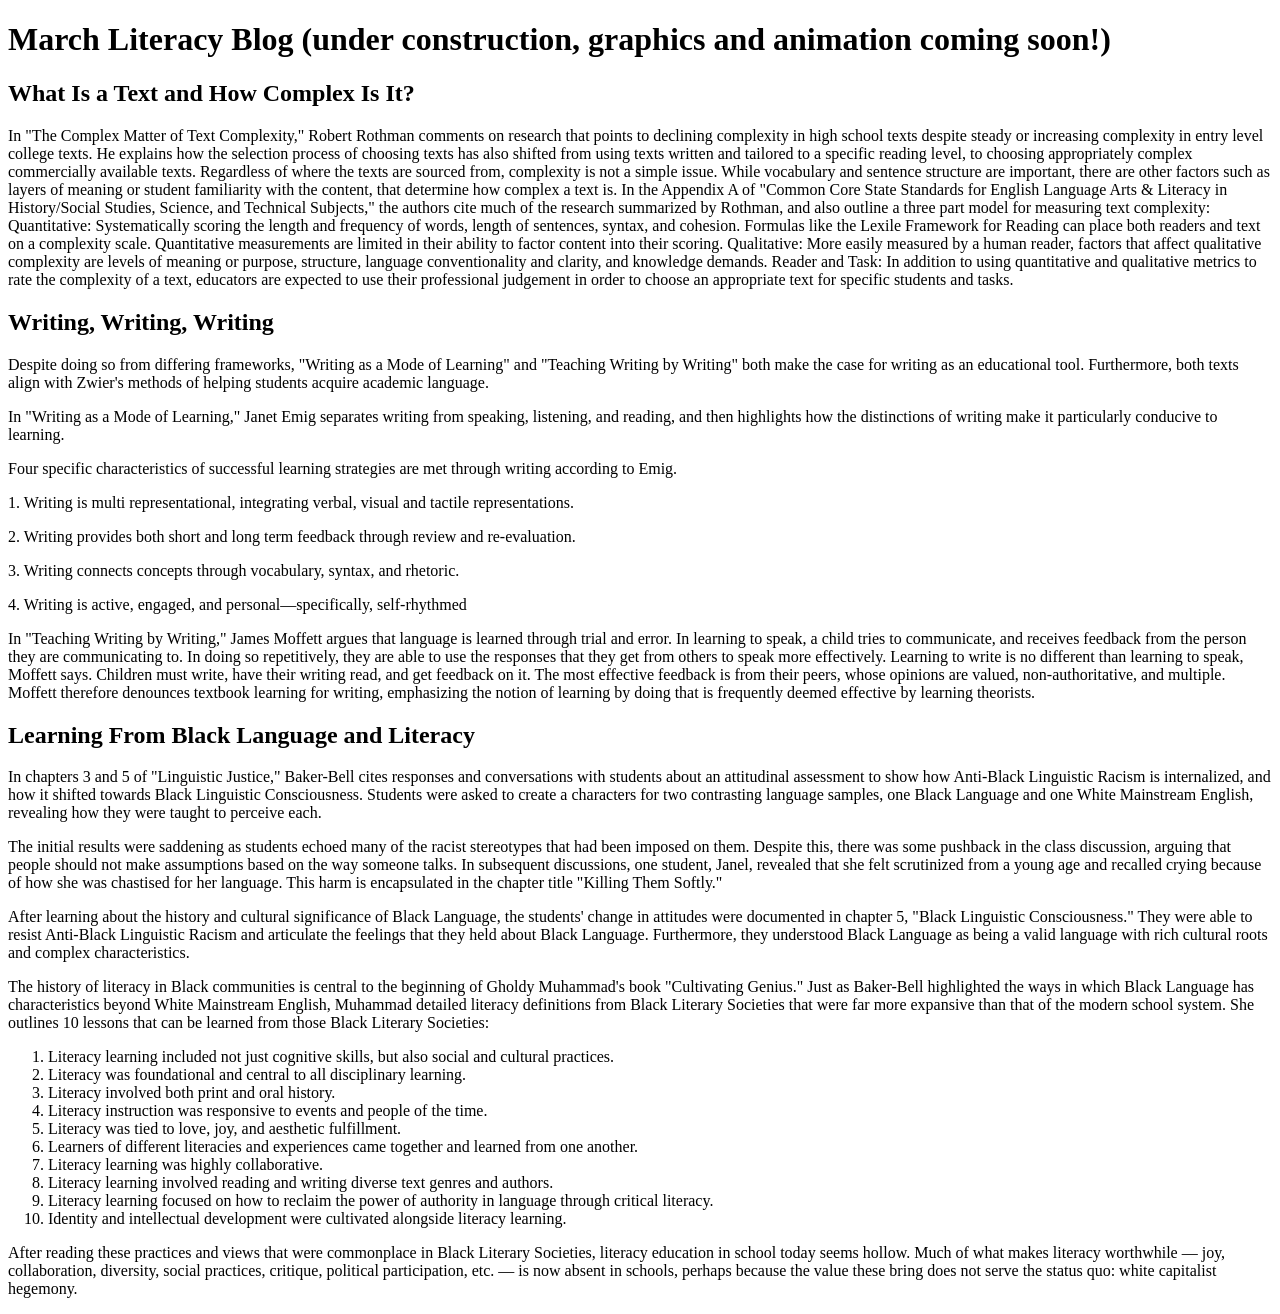
==== index.html @ 73da730f "Update index.html" ====
<!DOCTYPE html>
<html>
<head>

</head>
<body>

  <h1>March Literacy Blog (under construction, graphics and animation coming soon!)</h1>
  <h2>What Is a Text and How Complex Is It?</h2>
  <p>In "The Complex Matter of Text Complexity," Robert Rothman comments on research that points to declining complexity in high school texts despite steady or increasing complexity in entry level college texts.  He explains how the selection process of choosing texts has also shifted from using texts written and tailored to a specific reading level, to choosing appropriately complex commercially available texts.  Regardless of where the texts are sourced from, complexity is not a simple issue.  While vocabulary and sentence structure are important, there are other factors such as layers of meaning or student familiarity with the content, that determine how complex a text is.  

In the Appendix A of "Common Core State Standards for English Language Arts & Literacy in History/Social Studies, Science, and Technical Subjects," the authors cite much of the research summarized by Rothman, and also outline a three part model for measuring text complexity:

Quantitative: Systematically scoring the length and frequency of words, length of sentences, syntax, and cohesion.  Formulas like the Lexile Framework for Reading can place both readers and text on a complexity scale.  Quantitative measurements are limited in their ability to factor content into their scoring.  

Qualitative: More easily measured by a human reader, factors that affect qualitative complexity are levels of meaning or purpose, structure, language conventionality and clarity, and knowledge demands.

Reader and Task: In addition to using quantitative and qualitative metrics to rate the complexity of a text, educators are expected to use their professional judgement in order to choose an appropriate text for specific students and tasks.  </p>
<h2>Writing, Writing, Writing</h2>
<p>
Despite doing so from differing frameworks, "Writing as a Mode of Learning" and "Teaching Writing by Writing" both make the case for writing as an educational tool. Furthermore, both texts align with Zwier's methods of helping students acquire academic language.  
</p><p>
In "Writing as a Mode of Learning," Janet Emig separates writing from speaking, listening, and reading, and then highlights how the distinctions of writing make it particularly conducive to learning.  

</p>
<p>
Four specific characteristics of successful learning strategies are met through writing according to Emig.  
</p>
	<p>
	1. Writing is multi representational, integrating verbal, visual and tactile representations.  
	</p>
	<p>
	2. Writing provides both short and long term feedback through review and re-evaluation.
	</p>
	<p>
	3. Writing connects concepts through vocabulary, syntax, and rhetoric.
	</p>
	<p>
	4. Writing is active, engaged, and personal—specifically, self-rhythmed
	</p>

<p>In "Teaching Writing by Writing," James Moffett argues that language is learned through trial and error.  In learning to speak, a child tries to communicate, and receives feedback from the person they are communicating to.  In doing so repetitively, they are able to use the responses that they get from others to speak more effectively.  Learning to write is no different than learning to speak, Moffett says.  Children must write, have their writing read, and get feedback on it.  The most effective feedback is from their peers, whose opinions are valued, non-authoritative, and multiple.  Moffett therefore denounces textbook learning for writing, emphasizing the notion of learning by doing that is frequently deemed effective by learning theorists.  
</p>
<h2>Learning From Black Language and Literacy</h2>
<p>
In chapters 3 and 5 of "Linguistic Justice," Baker-Bell cites responses and conversations with students about an attitudinal assessment to show how Anti-Black Linguistic Racism is internalized, and how it shifted towards Black Linguistic Consciousness.  Students were asked to create a characters for two contrasting language samples, one Black Language and one White Mainstream English, revealing how they were taught to perceive each.  
</p>
<p>
The initial results were saddening as students echoed many of the racist stereotypes that had been imposed on them.  Despite this, there was some pushback in the class discussion, arguing that people should not make assumptions based on the way someone talks.  In subsequent discussions, one student, Janel, revealed that she felt scrutinized from a young age and recalled crying because of how she was chastised for her language.  This harm is encapsulated in the chapter title "Killing Them Softly."  
</p>
<p>
After learning about the history and cultural significance of Black Language, the students' change in attitudes were documented in chapter 5, "Black Linguistic Consciousness." They were able to resist Anti-Black Linguistic Racism and articulate the feelings that they held about Black Language.  Furthermore, they understood Black Language as being a valid language with rich cultural roots and complex characteristics.  
</p>
<p>
The history of literacy in Black communities is central to the beginning of Gholdy Muhammad's book "Cultivating Genius."  Just as Baker-Bell highlighted the ways in which Black Language has characteristics beyond White Mainstream English, Muhammad detailed literacy definitions from Black Literary Societies that were far more expansive than that of the modern school system.  She outlines 10 lessons that can be learned from those Black Literary Societies:
</p>
<ol>
<li>Literacy learning included not just cognitive skills, but also social and cultural practices.  </li>
<li>Literacy was foundational and central to all disciplinary learning.</li>
<li>Literacy involved both print and oral history.</li>
<li>Literacy instruction was responsive to events and people of the time.</li>
<li>Literacy was tied to love, joy, and aesthetic fulfillment.</li>
<li>Learners of different literacies and experiences came together and learned from one another.</li>
<li>Literacy learning was highly collaborative.</li>
<li>Literacy learning involved reading and writing diverse text genres and authors.</li>
<li>Literacy learning focused on how to reclaim the power of authority in language through critical literacy.</li>
<li>Identity and intellectual development were cultivated alongside literacy learning.</li>
</ol>
<p>
After reading these practices and views that were commonplace in Black Literary Societies, literacy education in school today seems hollow.  Much of what makes literacy worthwhile — joy, collaboration, diversity, social practices, critique, political participation, etc. — is now absent in schools, perhaps because the value these bring does not serve the status quo: white capitalist hegemony.  </p>
  
</body>
</html>
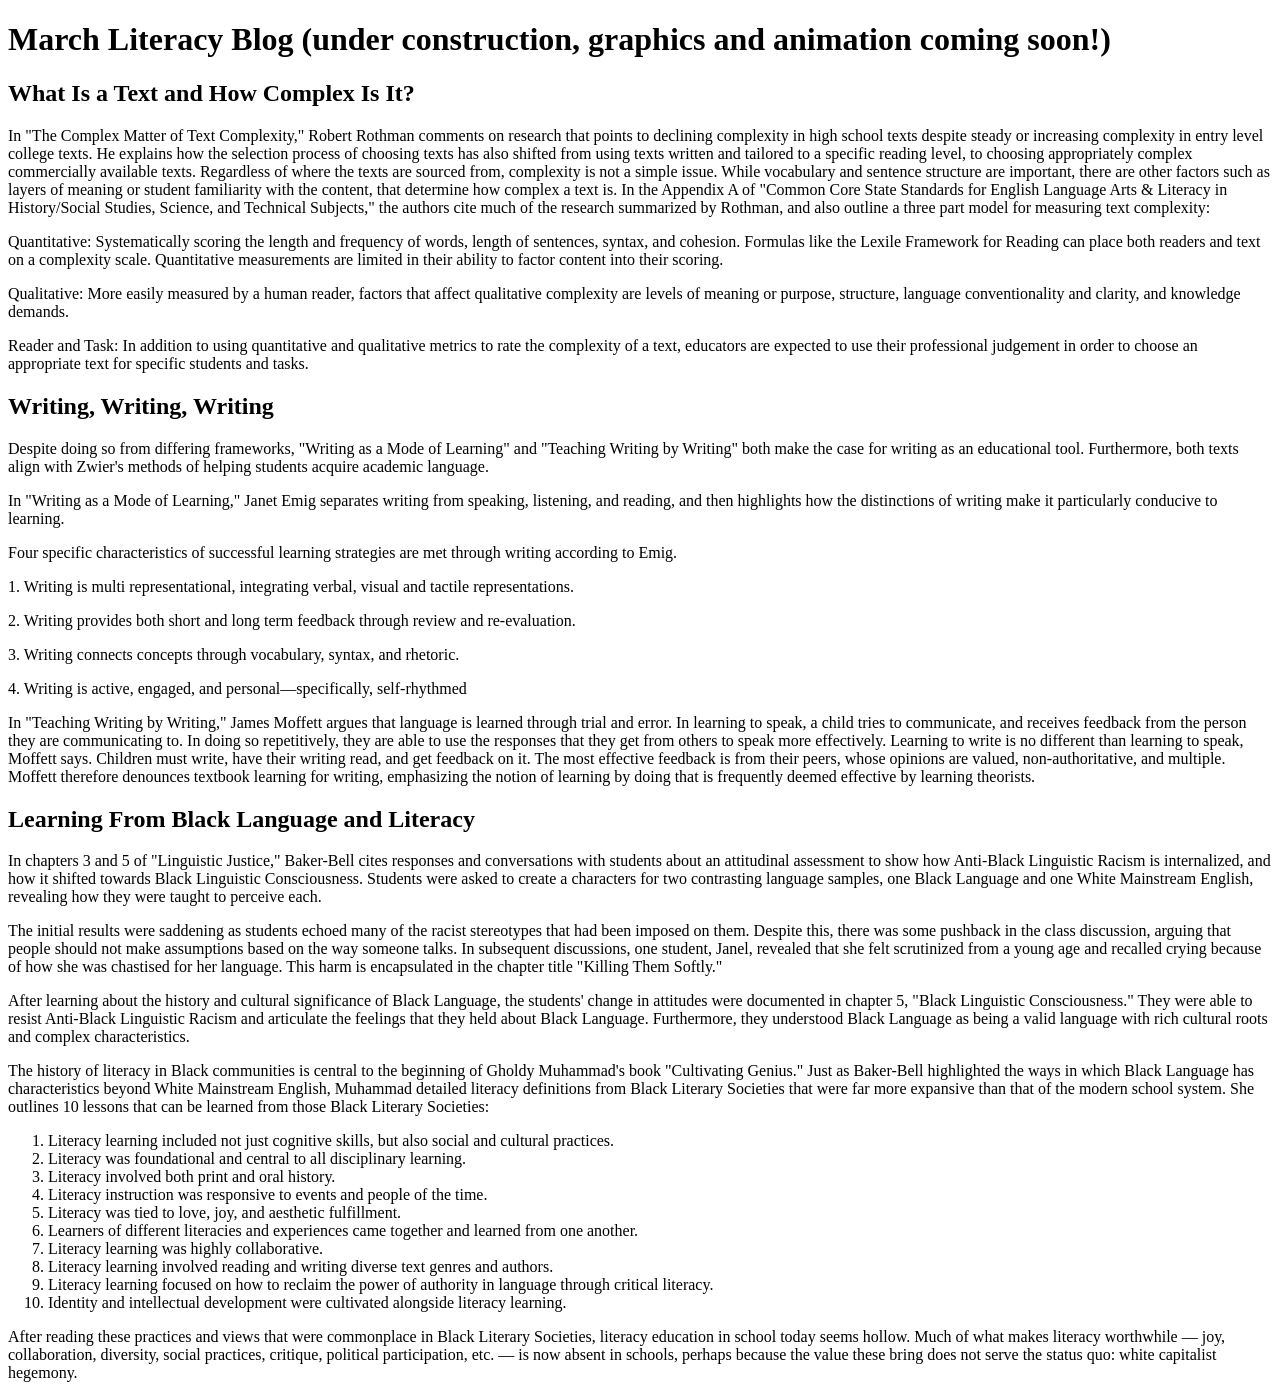
==== commit b5424e4c: "Update index.html" ====
--- a/index.html
+++ b/index.html
@@ -10,11 +10,11 @@
   <p>In "The Complex Matter of Text Complexity," Robert Rothman comments on research that points to declining complexity in high school texts despite steady or increasing complexity in entry level college texts.  He explains how the selection process of choosing texts has also shifted from using texts written and tailored to a specific reading level, to choosing appropriately complex commercially available texts.  Regardless of where the texts are sourced from, complexity is not a simple issue.  While vocabulary and sentence structure are important, there are other factors such as layers of meaning or student familiarity with the content, that determine how complex a text is.  
 
 In the Appendix A of "Common Core State Standards for English Language Arts & Literacy in History/Social Studies, Science, and Technical Subjects," the authors cite much of the research summarized by Rothman, and also outline a three part model for measuring text complexity:
-
+  </p><p>
 Quantitative: Systematically scoring the length and frequency of words, length of sentences, syntax, and cohesion.  Formulas like the Lexile Framework for Reading can place both readers and text on a complexity scale.  Quantitative measurements are limited in their ability to factor content into their scoring.  
-
+</p><p>
 Qualitative: More easily measured by a human reader, factors that affect qualitative complexity are levels of meaning or purpose, structure, language conventionality and clarity, and knowledge demands.
-
+</p><p>
 Reader and Task: In addition to using quantitative and qualitative metrics to rate the complexity of a text, educators are expected to use their professional judgement in order to choose an appropriate text for specific students and tasks.  </p>
 <h2>Writing, Writing, Writing</h2>
 <p>
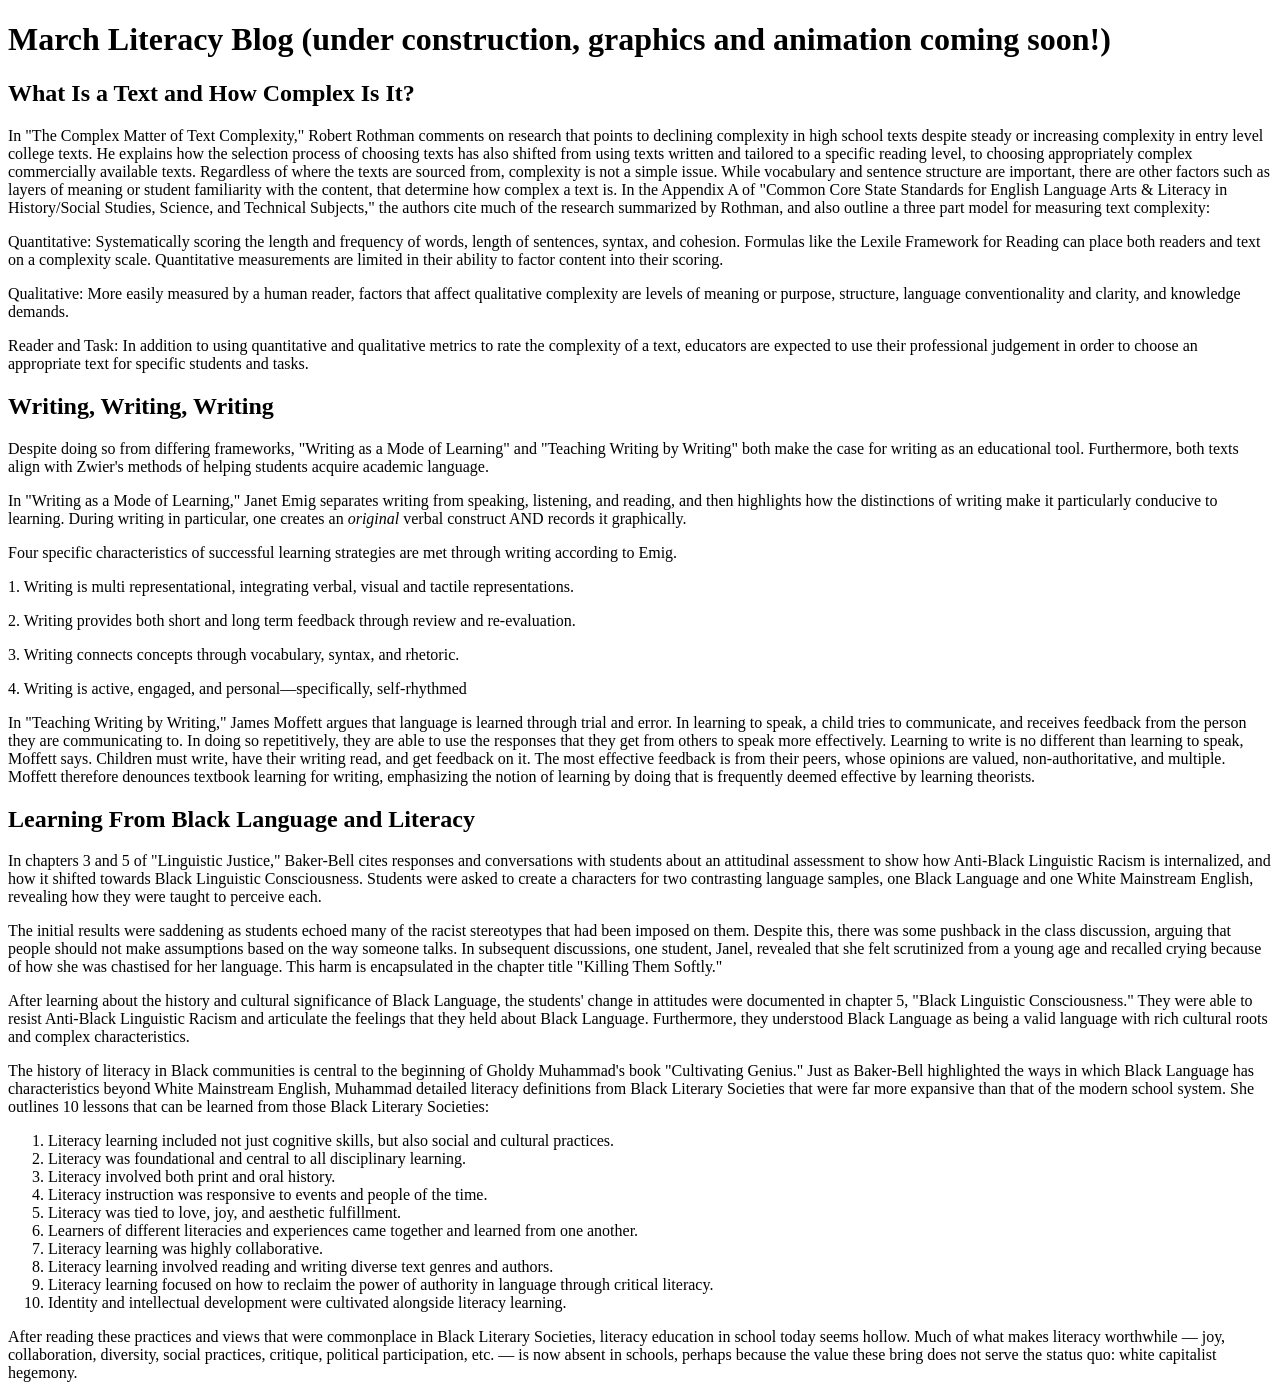
==== commit 1a11934b: "Update index.html" ====
--- a/index.html
+++ b/index.html
@@ -20,7 +20,7 @@
 <p>
 Despite doing so from differing frameworks, "Writing as a Mode of Learning" and "Teaching Writing by Writing" both make the case for writing as an educational tool. Furthermore, both texts align with Zwier's methods of helping students acquire academic language.  
 </p><p>
-In "Writing as a Mode of Learning," Janet Emig separates writing from speaking, listening, and reading, and then highlights how the distinctions of writing make it particularly conducive to learning.  
+In "Writing as a Mode of Learning," Janet Emig separates writing from speaking, listening, and reading, and then highlights how the distinctions of writing make it particularly conducive to learning.  During writing in particular, one creates an <em>original</em> verbal construct AND records it graphically. 
 
 </p>
 <p>
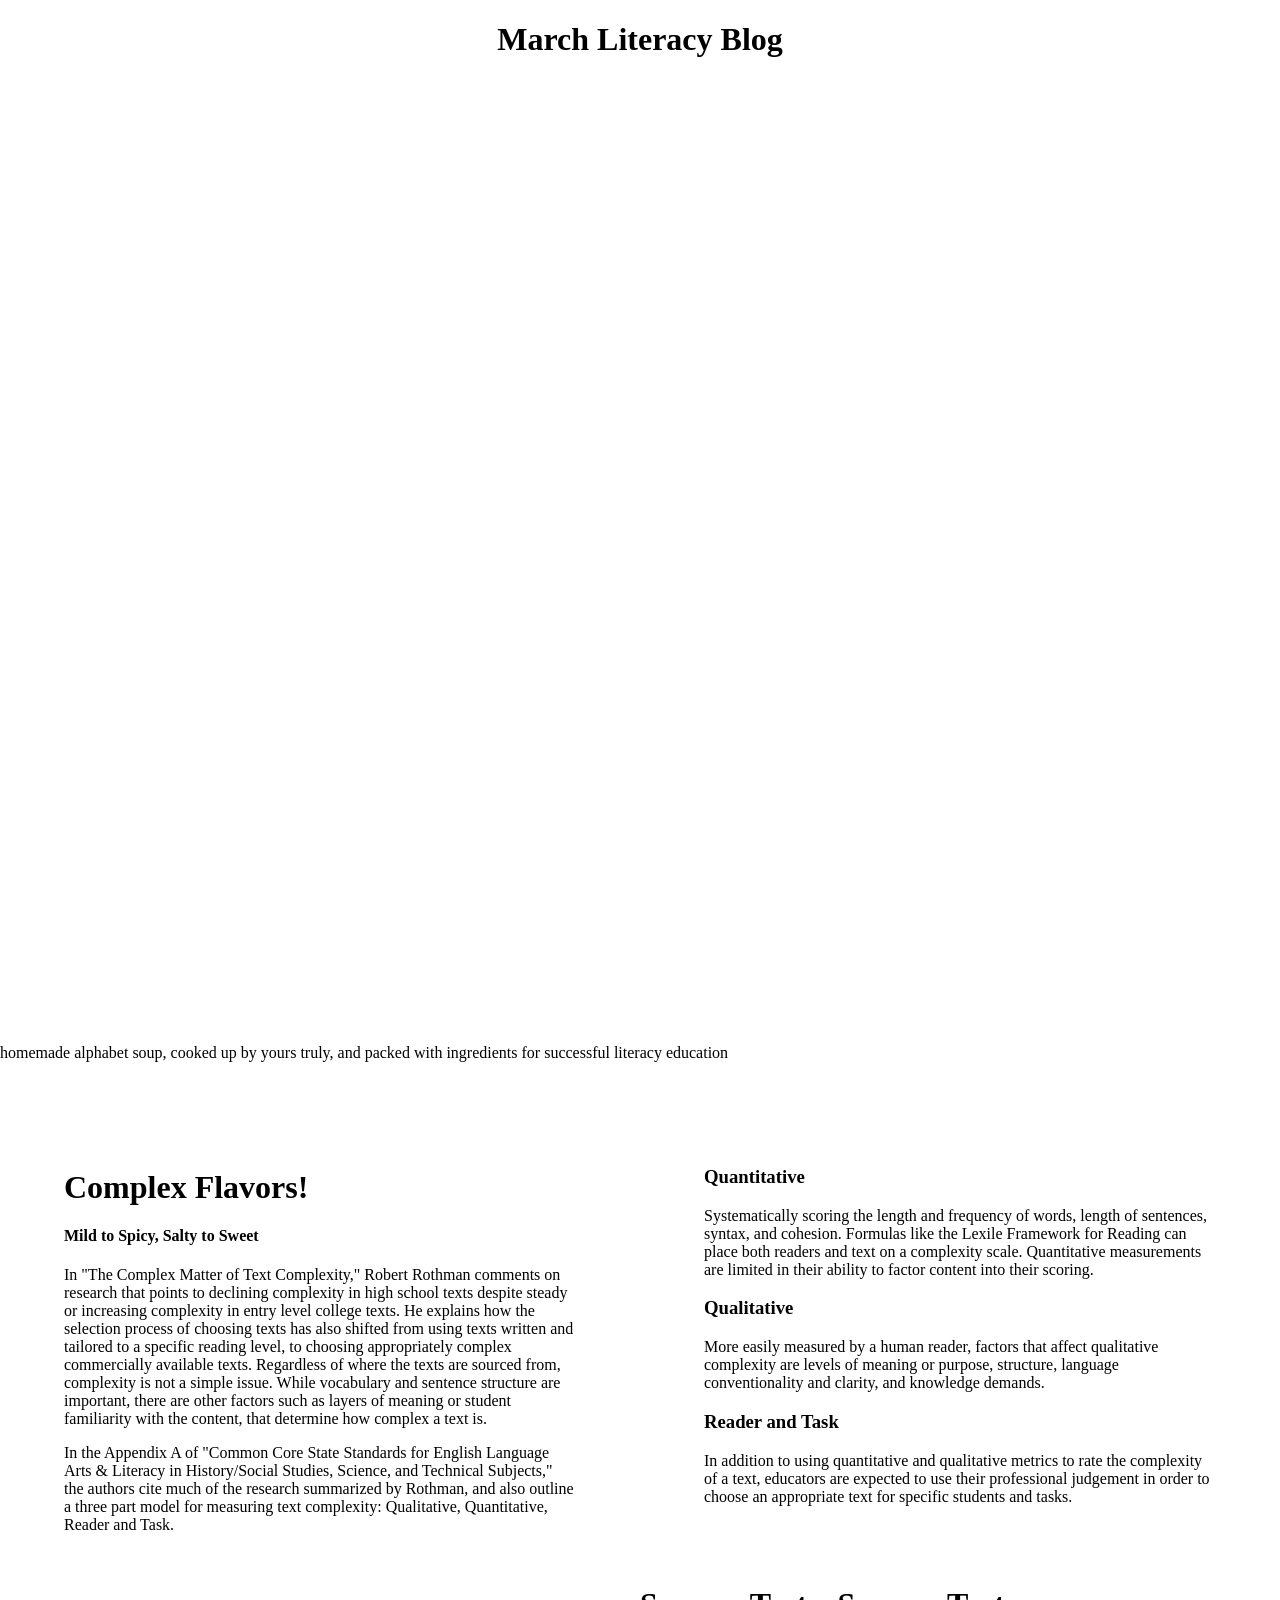
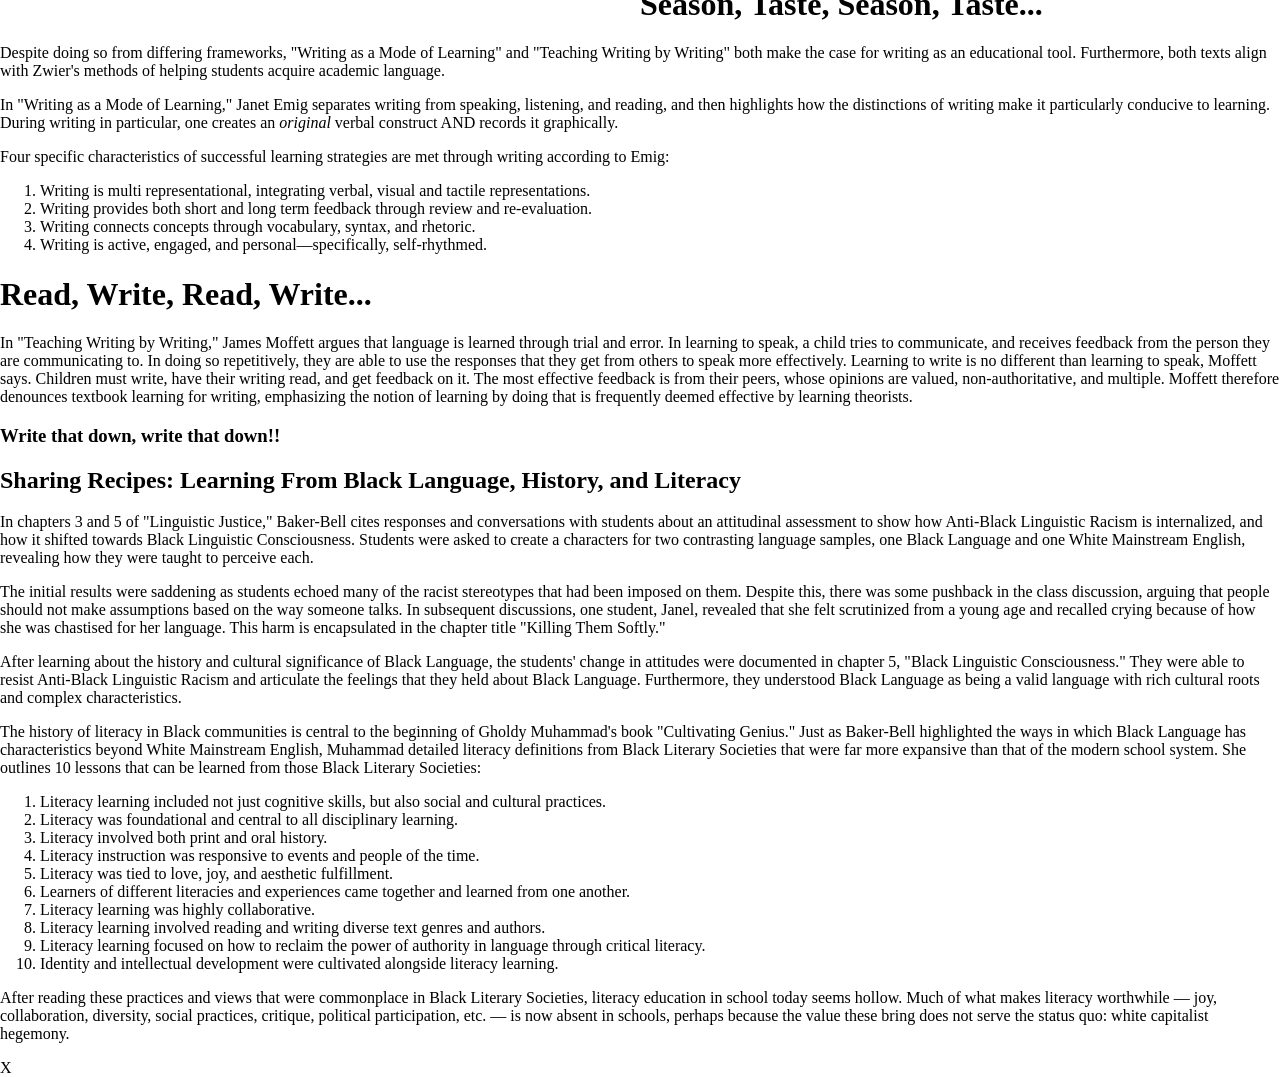
==== commit fd910bfa: "Update index.html" ====
--- a/index.html
+++ b/index.html
@@ -1,47 +1,127 @@
 <!DOCTYPE html>
 <html>
 <head>
+  <title>Text Complexity</title>
+  <meta charset="utf-8"/>
+  <link rel='stylesheet' href='style.css'/>
+  <link href="https://fonts.googleapis.com/css2?display=swap&family=Delicious+Handrawn:ital,wght@0,400;1,400&family=Didact+Gothic:ital,wght@0,400;1,400&family=DM+Serif+Text:ital,wght@0,400;1,400" rel="stylesheet">
+  <link href="https://fonts.googleapis.com/css?family=Lato:100" rel="stylesheet">
+</head>
 
-</head>
+
+
+
+
 <body>
 
-  <h1>March Literacy Blog (under construction, graphics and animation coming soon!)</h1>
-  <h2>What Is a Text and How Complex Is It?</h2>
-  <p>In "The Complex Matter of Text Complexity," Robert Rothman comments on research that points to declining complexity in high school texts despite steady or increasing complexity in entry level college texts.  He explains how the selection process of choosing texts has also shifted from using texts written and tailored to a specific reading level, to choosing appropriately complex commercially available texts.  Regardless of where the texts are sourced from, complexity is not a simple issue.  While vocabulary and sentence structure are important, there are other factors such as layers of meaning or student familiarity with the content, that determine how complex a text is.  
+<script>
+  function hide() {
+    document.getElementById("content1").style.cssText = "visibility: hidden !important; color: rgba(0,0,0,0); background-color: rgba(0,0,0,0); transition: ease 1s;";
+    document.getElementById("content2").style.cssText = "visibility: hidden !important; color: rgba(0,0,0,0); background-color: rgba(0,0,0,0); transition: ease 1s;";
+    document.getElementById("content3").style.cssText = "visibility: hidden !important; color: rgba(0,0,0,0); background-color: rgba(0,0,0,0); transition: ease 1s;";
+    document.getElementById("close").style.cssText = "visibility: hidden !important; transition: ease 1s;";
+  }
 
-In the Appendix A of "Common Core State Standards for English Language Arts & Literacy in History/Social Studies, Science, and Technical Subjects," the authors cite much of the research summarized by Rothman, and also outline a three part model for measuring text complexity:
-  </p><p>
-Quantitative: Systematically scoring the length and frequency of words, length of sentences, syntax, and cohesion.  Formulas like the Lexile Framework for Reading can place both readers and text on a complexity scale.  Quantitative measurements are limited in their ability to factor content into their scoring.  
-</p><p>
-Qualitative: More easily measured by a human reader, factors that affect qualitative complexity are levels of meaning or purpose, structure, language conventionality and clarity, and knowledge demands.
-</p><p>
-Reader and Task: In addition to using quantitative and qualitative metrics to rate the complexity of a text, educators are expected to use their professional judgement in order to choose an appropriate text for specific students and tasks.  </p>
-<h2>Writing, Writing, Writing</h2>
-<p>
-Despite doing so from differing frameworks, "Writing as a Mode of Learning" and "Teaching Writing by Writing" both make the case for writing as an educational tool. Furthermore, both texts align with Zwier's methods of helping students acquire academic language.  
-</p><p>
-In "Writing as a Mode of Learning," Janet Emig separates writing from speaking, listening, and reading, and then highlights how the distinctions of writing make it particularly conducive to learning.  During writing in particular, one creates an <em>original</em> verbal construct AND records it graphically. 
+  function unhide1() {
+    document.getElementById("content1").style.cssText = "visibility: visible !important; color: rgba(220,80,20,1); background-color: rgba(256,256,256,1); transition: ease 1s;";
+    document.getElementById("close").style.cssText = "visibility: visible !important; color: rgba(220,80,20,1);transition: ease 1s;";
+  }
 
-</p>
-<p>
-Four specific characteristics of successful learning strategies are met through writing according to Emig.  
-</p>
-	<p>
-	1. Writing is multi representational, integrating verbal, visual and tactile representations.  
-	</p>
-	<p>
-	2. Writing provides both short and long term feedback through review and re-evaluation.
-	</p>
-	<p>
-	3. Writing connects concepts through vocabulary, syntax, and rhetoric.
-	</p>
-	<p>
-	4. Writing is active, engaged, and personal—specifically, self-rhythmed
-	</p>
+  function unhide2() {
+    document.getElementById("content2").style.cssText = "visibility: visible !important; color: rgba(220,80,20,1);background-color: rgba(256,256,256,1); transition: ease 1s;";
+    document.getElementById("close").style.cssText = "visibility: visible !important; color: rgba(220,80,20,1);background-color: rgba(256,256,256,1); transition: ease 1s;";
+  }
 
-<p>In "Teaching Writing by Writing," James Moffett argues that language is learned through trial and error.  In learning to speak, a child tries to communicate, and receives feedback from the person they are communicating to.  In doing so repetitively, they are able to use the responses that they get from others to speak more effectively.  Learning to write is no different than learning to speak, Moffett says.  Children must write, have their writing read, and get feedback on it.  The most effective feedback is from their peers, whose opinions are valued, non-authoritative, and multiple.  Moffett therefore denounces textbook learning for writing, emphasizing the notion of learning by doing that is frequently deemed effective by learning theorists.  
-</p>
-<h2>Learning From Black Language and Literacy</h2>
+  function unhide3() {
+    document.getElementById("content3").style.cssText = "visibility: visible !important; color: rgba(220,80,20,1);background-color: rgba(256,256,256,1); transition: ease 1s;";
+    document.getElementById("close").style.cssText = "visibility: visible !important; color: rgba(220,80,20,1);background-color: rgba(256,256,256,1); transition: ease 1s;";
+  }
+
+
+</script>
+
+
+<div id="header"><h1 id="title">March Literacy Blog</h1></div>
+<div id="frame">
+<video autoplay muted loop id="sinewaves">
+            <source src="Dream.MP4" type="video/mp4">
+</video>
+<div id="text" onclick="unhide1()"></div>
+<div id="writing" onclick="unhide2()"></div>
+<div id="justice" onclick="unhide3()"></div>
+</div>
+
+<div id="blurb">homemade alphabet soup, cooked up by yours truly, and packed with ingredients for successful literacy education</div>
+
+
+
+
+
+<div id="content1">
+
+<div id="roth">
+<h1>Complex Flavors!</h1><h4>Mild to Spicy, Salty to Sweet</h4>
+  <p>In "The Complex Matter of Text Complexity," Robert Rothman comments on research that points to declining complexity in high school texts despite steady or increasing complexity in entry level college texts.  He explains how the selection process of choosing texts has also shifted from using texts written and tailored to a specific reading level, to choosing appropriately complex commercially available texts.  Regardless of where the texts are sourced from, complexity is not a simple issue.  While vocabulary and sentence structure are important, there are other factors such as layers of meaning or student familiarity with the content, that determine how complex a text is.</p>  
+  <p>In the Appendix A of "Common Core State Standards for English Language Arts & Literacy in History/Social Studies, Science, and Technical Subjects," the authors cite much of the research summarized by Rothman, and also outline a three part model for measuring text complexity: Qualitative, Quantitative, Reader and Task. </p>
+</div>
+
+<div id="common">
+<div>
+  <h3>Quantitative</h3>
+  Systematically scoring the length and frequency of words, length of sentences, syntax, and cohesion.  Formulas like the Lexile Framework for Reading can place both readers and text on a complexity scale.  Quantitative measurements are limited in their ability to factor content into their scoring.  
+</div>
+
+<div>
+  <h3>Qualitative</h3>
+  More easily measured by a human reader, factors that affect qualitative complexity are levels of meaning or purpose, structure, language conventionality and clarity, and knowledge demands.
+</div>
+
+<div>
+  <h3>Reader and Task</h3>
+  In addition to using quantitative and qualitative metrics to rate the complexity of a text, educators are expected to use their professional judgement in order to choose an appropriate text for specific students and tasks.  </p>
+</div>
+
+</div>
+
+
+
+
+<div id="content2">
+
+<div id="c2">
+<div id="emig">
+<h1>Season, Taste, Season, Taste...</h1>
+<p>Despite doing so from differing frameworks, "Writing as a Mode of Learning" and "Teaching Writing by Writing" both make the case for writing as an educational tool. Furthermore, both texts align with Zwier's methods of helping students acquire academic language.  </p>
+
+<p>In "Writing as a Mode of Learning," Janet Emig separates writing from speaking, listening, and reading, and then highlights how the distinctions of writing make it particularly conducive to learning.  During writing in particular, one creates an <em>original</em> verbal construct AND records it graphically.  </p>
+
+<p> Four specific characteristics of successful learning strategies are met through writing according to Emig:</p>
+
+<ol>
+<li>Writing is multi representational, integrating verbal, visual and tactile representations.</li>
+<li>Writing provides both short and long term feedback through review and re-evaluation.</li>
+<li>Writing connects concepts through vocabulary, syntax, and rhetoric.</li>
+<li> Writing is active, engaged, and personal—specifically, self-rhythmed.</li>
+</ol>
+
+</div>
+<div id="moffett">
+<h1>Read, Write, Read, Write...</h1>
+<p>In "Teaching Writing by Writing," James Moffett argues that language is learned through trial and error.  In learning to speak, a child tries to communicate, and receives feedback from the person they are communicating to.  In doing so repetitively, they are able to use the responses that they get from others to speak more effectively.  Learning to write is no different than learning to speak, Moffett says.  Children must write, have their writing read, and get feedback on it.  The most effective feedback is from their peers, whose opinions are valued, non-authoritative, and multiple.  Moffett therefore denounces textbook learning for writing, emphasizing the notion of learning by doing that is frequently deemed effective by learning theorists.  </p
+
+<br>
+<h3>Write that down, write that down!!</h3>
+
+</div>
+</div>
+</div>
+
+
+
+
+<div id="content3">
+<div id="sharing">
+<h2>Sharing Recipes: Learning From Black Language, History, and Literacy</h2>
 <p>
 In chapters 3 and 5 of "Linguistic Justice," Baker-Bell cites responses and conversations with students about an attitudinal assessment to show how Anti-Black Linguistic Racism is internalized, and how it shifted towards Black Linguistic Consciousness.  Students were asked to create a characters for two contrasting language samples, one Black Language and one White Mainstream English, revealing how they were taught to perceive each.  
 </p>
@@ -51,6 +131,8 @@
 <p>
 After learning about the history and cultural significance of Black Language, the students' change in attitudes were documented in chapter 5, "Black Linguistic Consciousness." They were able to resist Anti-Black Linguistic Racism and articulate the feelings that they held about Black Language.  Furthermore, they understood Black Language as being a valid language with rich cultural roots and complex characteristics.  
 </p>
+</div>
+<div id="history">
 <p>
 The history of literacy in Black communities is central to the beginning of Gholdy Muhammad's book "Cultivating Genius."  Just as Baker-Bell highlighted the ways in which Black Language has characteristics beyond White Mainstream English, Muhammad detailed literacy definitions from Black Literary Societies that were far more expansive than that of the modern school system.  She outlines 10 lessons that can be learned from those Black Literary Societies:
 </p>
@@ -69,5 +151,13 @@
 <p>
 After reading these practices and views that were commonplace in Black Literary Societies, literacy education in school today seems hollow.  Much of what makes literacy worthwhile — joy, collaboration, diversity, social practices, critique, political participation, etc. — is now absent in schools, perhaps because the value these bring does not serve the status quo: white capitalist hegemony.  </p>
   
+</div>
+</div>
+
+<div id="close" onclick="hide()">
+X
+<div>
+
+
 </body>
 </html>
--- a/style.css
+++ b/style.css
@@ -0,0 +1,49 @@
+html, body {
+  margin: 0;
+  padding: 0;
+}
+
+#content {
+  margin: 10%;
+  vertical-align: center;
+}
+
+#page {
+  width: 100%;
+}
+
+#header {
+  text-align: center;
+}
+
+#roth {
+  float: left;
+  width: 40%;
+  padding: 5%;
+}
+
+#common {
+  float: right;
+  width: 40%;
+  padding: 5%;
+}
+
+#sinewaves{
+    width:100%;
+    z-index:-10;
+}
+
+#text { 
+  margin-top: 25%;
+  display: float;
+}
+
+#writing {
+  margin-top: 5%;
+  display: float;
+}
+
+#justice { 
+  margin-top: 5%;
+  display: float;
+}
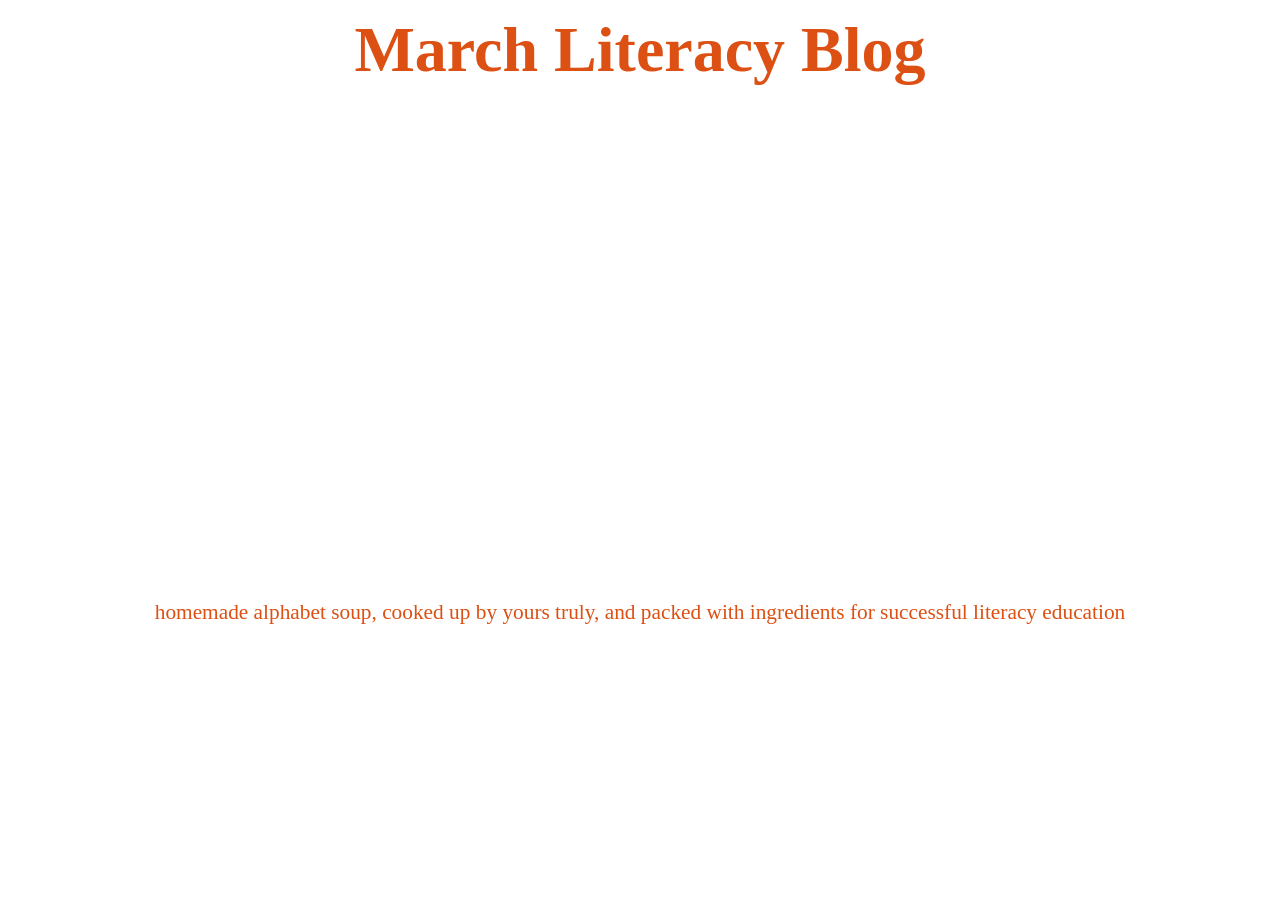
==== commit a15ee371: "Update index.html" ====
--- a/index.html
+++ b/index.html
@@ -1,7 +1,7 @@
 <!DOCTYPE html>
 <html>
 <head>
-  <title>Text Complexity</title>
+  <title>March Lit Blog</title>
   <meta charset="utf-8"/>
   <link rel='stylesheet' href='style.css'/>
   <link href="https://fonts.googleapis.com/css2?display=swap&family=Delicious+Handrawn:ital,wght@0,400;1,400&family=Didact+Gothic:ital,wght@0,400;1,400&family=DM+Serif+Text:ital,wght@0,400;1,400" rel="stylesheet">
--- a/style.css
+++ b/style.css
@@ -1,49 +1,136 @@
 html, body {
   margin: 0;
   padding: 0;
+  font-family: 'DM Serif Text';
+  transition: 3s;
 }
 
-#content {
-  margin: 10%;
-  vertical-align: center;
+#content1, #content2, #content3 {
+  position: fixed;
+  display: flex;
+  width:100%;
+  height: 100%;
+  z-index: 10;
+  top: 0;
+  justify-content: center;
+  align-items: center;
+  background-color: #FFFFFF;
+  color: rgba(220,80,20);
 }
 
-#page {
-  width: 100%;
+#content1 {
+  visibility: hidden;
+}
+
+#content2 {
+  visibility: hidden;
+}
+
+#content3 {
+  visibility: hidden;
+  align-items: center;
+}
+
+#content2 {
+  position: fixed;
+  display: inline;
+  width:100%;
+  height: 100%;
+  z-index: 10;
+  top: 0;
+  justify-content: center;
+  background-color: #FFFFFF;
+  color: rgba(220,80,20);
+}
+
+#sharing, #history {
+  padding: 5%;
+}
+
+
+#c2 {
+  padding: 10%;
+  padding-top: 5%;
+}
+
+#roth, #common {
+  width: 50%;
+  padding: 5%;
 }
 
 #header {
-  text-align: center;
+  position: fixed;
+  display: flex;
+  justify-content: center;
+  align-items: center;
+  width: 100%;
+  
 }
 
-#roth {
-  float: left;
-  width: 40%;
-  padding: 5%;
+#title {
+  font-size: 48pt;
+  color: rgba(220,80,20);
+  transform: translate(0,-30px);
 }
 
-#common {
-  float: right;
-  width: 40%;
-  padding: 5%;
+#blurb {
+  display: flex;
+  justify-content: center;
+  align-items: center;
+  width: 100%;
+  font-size: 16pt;
+  color: rgba(220,80,20);
 }
 
-#sinewaves{
-    width:100%;
-    z-index:-10;
+#close {
+  position: fixed;
+  top: 10px;
+  right:5%;
+  cursor: pointer;
+  z-index: 30;
+  font-size: 56pt;
 }
 
-#text { 
-  margin-top: 25%;
-  display: float;
+
+
+
+#sinewaves{
+  margin-top: 100px;
+  width:1000px;
+  z-index:-10;
+}
+
+#frame {
+  display: flex;
+  justify-content: center;
+  align-items: center;
+
+#text {
+  position: absolute;
+  cursor: pointer;
+  transform: translate(-240px, -5px);
+  width: 100px;
+  height: 40px;
+  background-color: rgba(0,0,0,0);
+  z-index:10;
 }
 
 #writing {
-  margin-top: 5%;
-  display: float;
+  position: absolute;
+  cursor: pointer;
+  transform: translate(-165px, 55px);
+  width: 170px;
+  height: 50px;
+  background-color: rgba(0,0,0,0);
+  z-index:10;
 }
 
-#justice { 
-  margin-top: 5%;
-  display: float;
+#justice {
+  position: absolute;
+  cursor: pointer;
+  transform: translate(-190px, 125px);
+  width: 175px;
+  height: 40px;
+  background-color: rgba(0,0,0,0);
+  z-index:10;
 }
